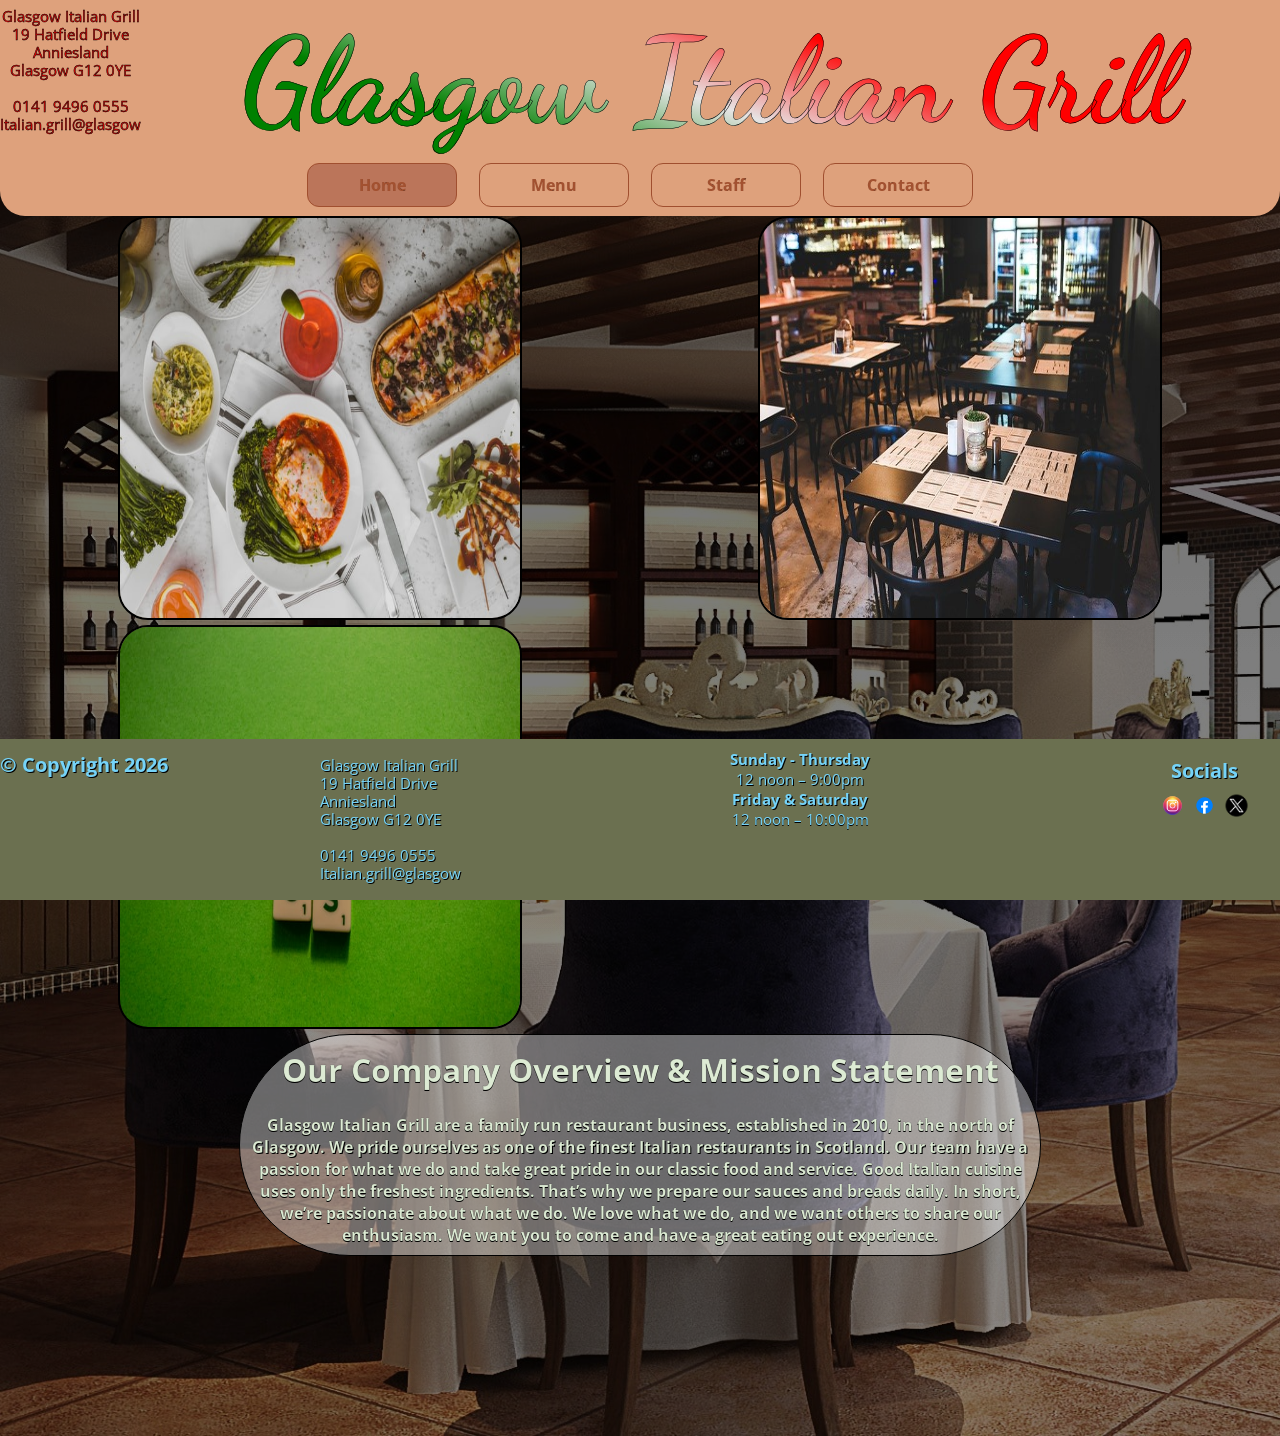
==== index.html @ 4b78921c "Initial commit" ====
<!DOCTYPE html>
<html>
<head>
    <meta charset='utf-8'>
    <meta http-equiv='X-UA-Compatible' content='IE=edge'>
    <title>Glasgow Italian Grill | Home Page</title>
    <meta name='viewport' content='width=device-width, initial-scale=1'>
    <link rel='stylesheet' type='text/css' media='screen' href='style.css'>
    <link rel='stylesheet' type='text/css' media='screen' href='homepage.css'>
    <link rel="preconnect" href="https://fonts.googleapis.com">
    <link rel="preconnect" href="https://fonts.gstatic.com" crossorigin>
    <link href="https://fonts.googleapis.com/css2?family=Dancing+Script:wght@400..700&display=swap" rel="stylesheet">
    <link href="https://fonts.googleapis.com/css2?family=Open+Sans:ital,wght@0,300..800;1,300..800&display=swap" rel="stylesheet">
</head>
<body>
    <pageName id="page" hidden>Home</pageName>

    <div id="nav_bar">
        <!-- Implemented via JavaScript for easier accessibility and updatability. -->
    </div>

    <main>
        <center>
        <div class="images-selection">
            <div class="image">
                <a href="menu.html"> <img src="images/links/menu.jpg" title="Menu" alt="Menu image, can be clicked to go to the menu page."></a>
            </div>
            <div class="image">
                <a href="staff.html"> <img src="images/links/staff.jpg" title="Staff" alt="Staff image, can be clicked to go to the staff page."></a>
            </div>
            <div class="image">
                <a href="contact.html"> <img src="images/links/contact.jpg" title="Contact Us" alt="Contact us image, can be clicked to go to the contact page."></a>
            </div>
        </div>
        </center>
        <div class="info text-section">
            <h1>Our Company Overview & Mission Statement</h1>
            <p>Glasgow Italian Grill are a family run restaurant business, established in 2010, in the north of Glasgow.
                We pride ourselves as one of the finest Italian restaurants in Scotland. Our team have a passion for
                what we do and take great pride in our classic food and service. Good Italian cuisine uses only the
                freshest ingredients. That’s why we prepare our sauces and breads daily.
                In short, we’re passionate about what we do. We love what we do, and we want others to share our
                enthusiasm. We want you to come and have a great eating out experience.</p>
        </div>
    </main>

    <footer id="footer">
        <!-- Implemented via JavaScript -->
    </footer>
    <script src='script.js'></script>
</body>
</html>
---- style.css ----
:root {
    --primary-color: #FFFFFF;
    --gradient-angle: 38deg;
}

body {
    background-color: var(--primary-color);
    font-family: "Open Sans", sans-serif;
    padding: 0px;
    margin: 0px;
    margin-bottom: 140px;
}

#nav_bar {
    margin: 0px;
    padding: 0px;
    overflow: hidden;
    background-color: #dea17c;
    text-align: center;
    border-radius: 0px 0px 25px 25px;
}

.nav_button {
    border: none;
    color: #a35130;
    font-weight: bold;
    text-align: center;
    text-decoration: none;
    display: inline-block;
    font-size: 16px;
    margin: 9px 9px;
    cursor: pointer;
    border-radius: 12px;
    padding: 10px 24px;
    width: 100px;
    -webkit-text-stroke-width: 0.05px;
    -webkit-text-stroke-color: black;
    border: 0.01px solid #a04f2f;
}

.nav_button:hover {
    background-color: #e65f5f;
}

.selected:hover {
    background-color: #cc5454;
    cursor: default;
}

.selected {
    background-color: #bb755a;
}

.contact_page {
    place-content: center;
    text-align: center;
}

#footer {
    position: fixed;
    bottom: 0px;
    width: 100%;
    display: grid;
    grid-template-columns: 1fr 1fr 1fr 1fr;
    color: #75d3f8;
    text-shadow: 0.5px 0.5px 0.5px black;
    font-size: 19px;
    width: 100%;
    padding: 10px 0px 10px 0px;
    background-color: #6b7050;
    margin-top: 20px;
}

.location_info {
    line-height: 3px;
    font-size: 15px;
    margin: 0px;
    padding: 0px;
}

.opening_times {
    text-align: center;
    font-size: 15px;
    margin: 0px;
    padding: 0px;
}

.location_nav {
    float: left;
    line-height: 3px;
    font-size: 15px;
    margin: 0px;
    padding: 0px;
    -webkit-text-stroke-width: 0.5px;
    -webkit-text-stroke-color: black;
    color: red;
}

.contact_details {
    text-align: center;
}

#footer .socials-section {
    justify-self: right;
    margin-right: 30px;
}

#footer h1 {
    line-height: 5px;
    font-size: 20px;
}

#footer .socials {
    line-height: 10px;
    font-size: 20px;
    text-align: center;
}

#footer .socials-section img {
    height: 27px;
}

.logo img {
    height: 200px;
}

.logo {
    position: fixed;
    right: 0px;
    padding-right: 12px;
}

@media (max-width: 800px) {
    #footer h1 {
        font-size: 17px;
        line-height: normal;
    }

    .nav_bar {
        line-height: 50px;
    }

    .logo img {
        height: 80px;
    }

}


.text_input {
    text-align: center;
    border: 1px solid black;
    word-wrap: initial;
    margin: 3px;
    border-radius: 10px;
}

.owner {
    background: linear-gradient(var(--gradient-angle), rgb(219, 28, 28), rgb(222, 95, 95));
}

.manager {
    background: linear-gradient(var(--gradient-angle), rgb(5, 110, 142), rgb(10, 178, 215));
}

.waitress {
    background: linear-gradient(var(--gradient-angle), green, green, green, rgba(230, 229, 229), red, red, red);
}

.italy {
    background: linear-gradient(var(--gradient-angle), green, green, green, rgba(230, 229, 229), red, red, red);
}

.kits {
    -webkit-background-clip: text;
    -webkit-text-fill-color: transparent;
}

.container {
    display: inline-flex;
    flex-direction: row;
    justify-content: center;
    gap: 90px;
    margin-top: 2.5%;
    padding-bottom: 40px;
}

.container_item {
    min-height: 350px;
    text-align: center;
    border-radius: 30px;
    border: 0.5px solid #303030;
    background-color: rgb(45, 45, 45);
    height: 620px;
    max-width: 400px;
}

.container_item img {
    width: 400px;
    height: 400px;
    border-radius: 30px 30px 0px 0px;
}

.container_item h1 {
    color: red;
    font-size: 23px;
}

.container_item p {
    color: white;
    padding: 0px;
    margin: 0px;
    margin: 0px 10px 5px 10px;
}

.container_item span {
    font-weight: bold;
}

.container_item span:hover {
    text-decoration: underline;  
}

@media (max-width: 375px) {
    #nav_bar {
        width: 375px;
    }

    .container {
        width: 375px;
    }

    .container img {
        width: 375px
    }

    body {
        margin-bottom: 160px;
    }

    
}

@media (max-width: 1420px) {
    .container {
        flex-direction: column;
    }
}

@media (max-width: 800px) {
    .container {
        flex-direction: column;
    }

    .container_item h1 {
        font-size: 20px;
    }

    .nav_button {
        max-width: 200px;
    }
}

.content {
    display: grid;
    grid-template-columns: 1.3fr 5fr;
    gap: 32px;
}

.content_image {
    width: 90%;
    height: 40%;
    border: 1px solid black;
    border-radius: 10px;
}

@media (max-width: 800px) {
    .content_image {
        width: 150%;
        height: 40%;
    }
}

.content .info {
    padding-left: 5em;
}

.logo_image {
    width: 20%;
    height: 10%;
}

.color_picker {
    padding: 0px;
    margin: 0px;
    border: 0px;
}

#container_link {
    text-decoration: none;
    color: #75d3f8;
}

#container_location {
    width: 100%;
    height: 600;
}

.banner_img {
    display: flex;
    filter: brightness(85%);
    width: 100%;
    height: 600px;
    max-width: 100%;
    padding: 0px;
    margin: 0px;
}

.contact_iframe {
    border: 2px solid black;
    width: 50%;
}

#nav_bar h1 {
    font-family: "Dancing Script";
    font-size: 120px;
    font-weight: bolder;
    margin: 0px;
    padding: 10px 0px 0px 10px;
    background: linear-gradient(20deg, green, green, green, rgba(230, 229, 229), red, red, red);
    -webkit-background-clip: text;
    -webkit-text-fill-color: transparent;
    -webkit-text-stroke-width: 0.5px;
    -webkit-text-stroke-color: black;
} 

@media (max-width: 1200px) {
    #nav_bar h1 {
        font-size: 100px;
    }
}

@media (max-width: 800px) {
    #nav_bar h1 {
        line-height: 70px;
        font-size: 70px;
    }
}

@media (max-width: 600px) {
    #nav_bar h1 {
        font-size: 50px;
    }
}

@media (max-width: 800px) {
    .banner_img {
        filter: brightness(90%);
        width: 100%;
        height: 250px;
    }

    #nav_bar {
        line-height: 20px;
    }

    .contact_iframe {
        width: 99%;
    }

    #nav_bar h1 {
        padding: 10px 0px 10px 10px;
        background: linear-gradient(20deg, green, green, rgba(230, 229, 229), red, red);
        -webkit-background-clip: text;
        -webkit-text-fill-color: transparent;
        -webkit-text-stroke-width: 0.5px;
        -webkit-text-stroke-color: black;
    }
}

.contact_details .links {
    color: #75d3f8;
    text-decoration: none;    
}
---- homepage.css ----
body {
    background-color: #333;
    background-image: url(images/restaurant.jpg), linear-gradient(rgba(128, 128, 128, 0.5), rgba(255, 255, 255, 0.5));
    background-blend-mode: overlay;
    background-size: cover;    
    padding-bottom: 40px;
}

.text-section {
    background-color: rgba(255, 255, 255, 0.4);
    color: #ddebd4;
    margin-right: auto;
    margin-left: auto;
    width: 1200px;
    height: 200px;
    padding-top: 10px;
    padding-bottom: 10px;
    border: 1px solid black;
    border-radius: 200px;
}

.text-section h1 {
    text-align: center;
    line-height: 8px;
    margin-bottom: 40px;
    -webkit-text-stroke-width: 0.7px;
    -webkit-text-stroke-color: rgba(0, 0, 0, 0.2);
    text-shadow: 0.5px 0.5px 0.5px black;
}

.text-section p {
    text-align: center;
    font-weight: bold;
    -webkit-text-stroke-width: 0.7px;
    -webkit-text-stroke-color: rgba(0, 0, 0, 0.2);
    text-shadow: 0.5px 0.5px 0.5px black;
}

.images-selection {
    justify-self: center;
    display: grid;  
    grid-template-columns: 1fr 1fr 1fr;
}

.images-selection img { 
    width: 400px;
    height: 400px;
    border-radius: 30px;
    border: 2px solid black;
}

.images-selection img:hover {
    filter: brightness(60%)
}

@media (max-width: 1420px) {
    .images-selection {
        grid-template-columns: 1fr 1fr;
        justify-self: center;
    }

    .text-section {
        width: 800px;
        height: 200px;
    }
}

@media (max-width: 800px) {
    body {
        padding-bottom: 60px;
    }

    .text-section {
        width: 380px;
        height: 400px;
        border-radius: 30px;
    }

    .text-section h1 {
        line-height: 32px;
        font-size: 30px;
    }

    .images-selection {
        grid-template-columns: 1fr;
        justify-self: center;
    }
}
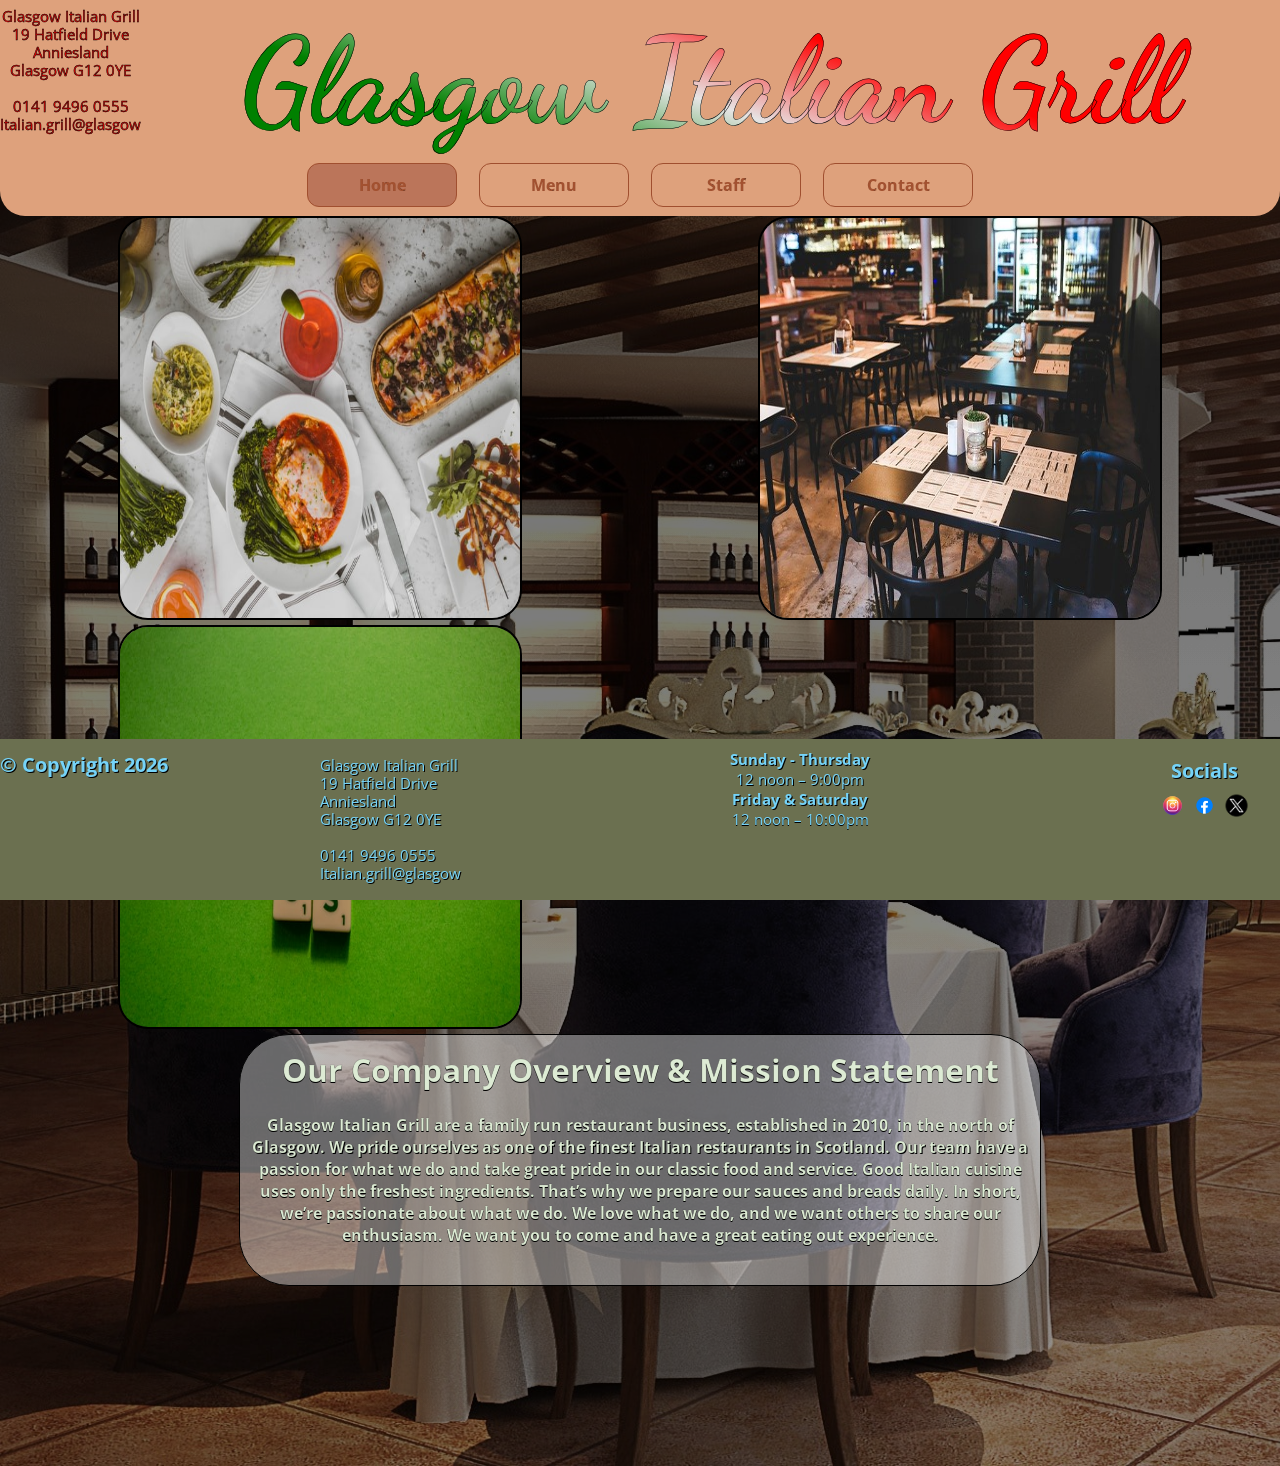
==== commit 31501472: "Add Favicon & Restyle Homepage" ====
--- a/index.html
+++ b/index.html
@@ -11,6 +11,7 @@
     <link rel="preconnect" href="https://fonts.gstatic.com" crossorigin>
     <link href="https://fonts.googleapis.com/css2?family=Dancing+Script:wght@400..700&display=swap" rel="stylesheet">
     <link href="https://fonts.googleapis.com/css2?family=Open+Sans:ital,wght@0,300..800;1,300..800&display=swap" rel="stylesheet">
+    <link rel="icon" type="image/x-icon" href="images/favicon.ico">
 </head>
 <body>
     <pageName id="page" hidden>Home</pageName>
--- a/homepage.css
+++ b/homepage.css
@@ -12,11 +12,11 @@
     margin-right: auto;
     margin-left: auto;
     width: 1200px;
-    height: 200px;
+    height: 160px;
     padding-top: 10px;
     padding-bottom: 10px;
     border: 1px solid black;
-    border-radius: 200px;
+    border-radius: 50px;
 }
 
 .text-section h1 {
@@ -61,7 +61,7 @@
 
     .text-section {
         width: 800px;
-        height: 200px;
+        height: 230px;
     }
 }
 
@@ -72,8 +72,8 @@
 
     .text-section {
         width: 380px;
-        height: 400px;
-        border-radius: 30px;
+        height: 430px;
+        border-radius: 20px;
     }
 
     .text-section h1 {
